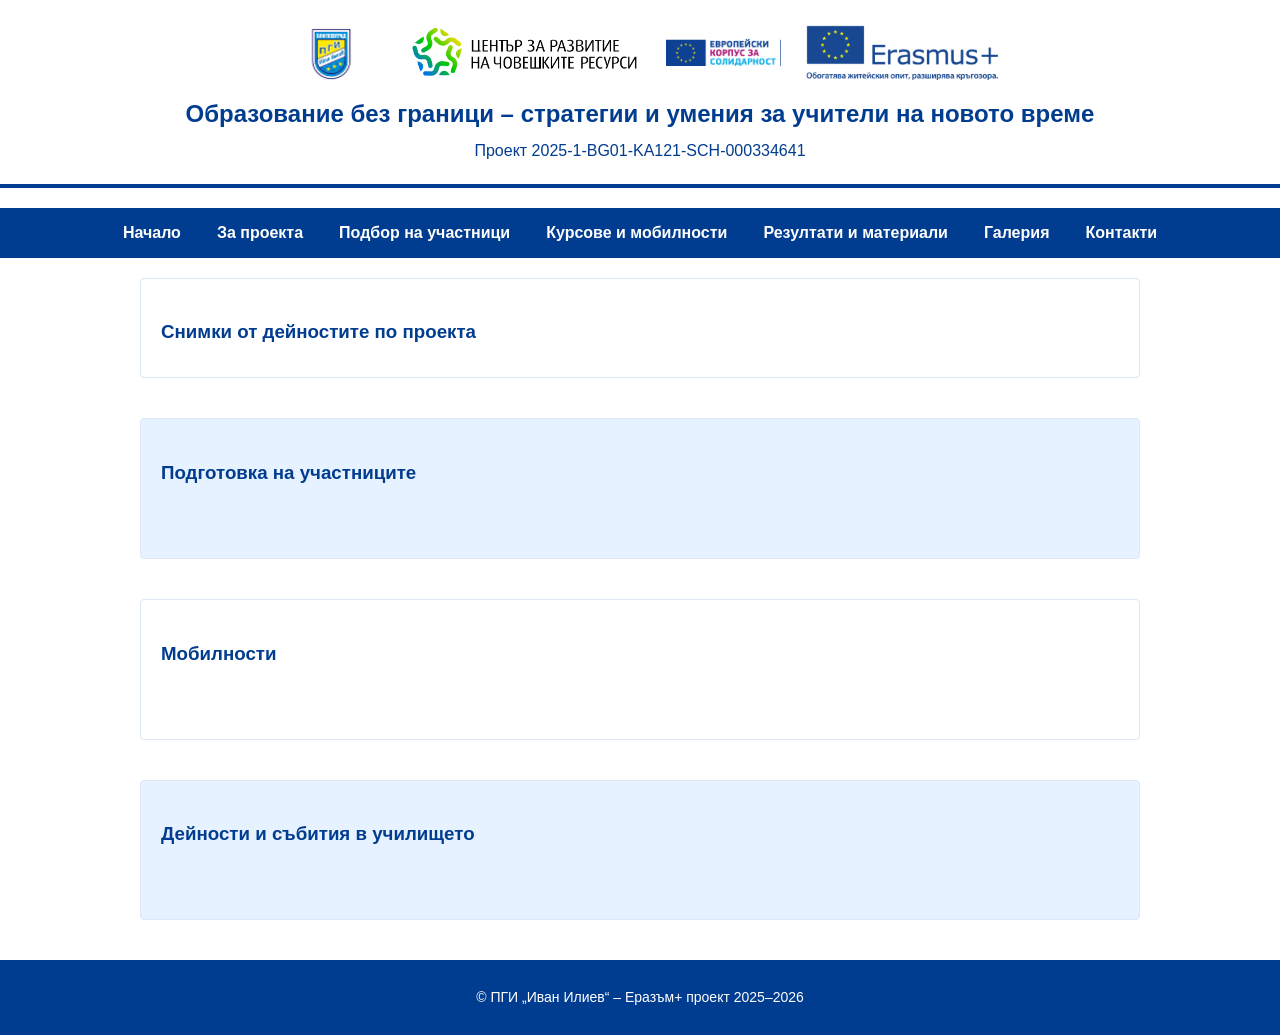
==== gallery.html @ 9cc894cd "Add files via upload" ====
<!DOCTYPE html>
<html lang="bg">
<head>
    <meta charset="UTF-8">
    <title>Галерия – Образование без граници</title>
    <link rel="stylesheet" href="css/style.css">
    <style>
        /* Лека галерия без JS */
        .gallery-container {
            display: flex;
            flex-wrap: wrap;
            gap: 15px;
            padding: 20px 0;
        }

        .gallery-container img {
            width: 250px;
            height: 170px;
            object-fit: cover;
            border: 1px solid #ccc;
            border-radius: 5px;
        }

        .gallery-section {
            margin-bottom: 40px;
        }
    </style>
</head>
<body>

<header class="header-logos">

    <div class="logo-row">
        <img src="img/logo-pgi.png" alt="ПГИ Иван Илиев">
        <img src="img/logo-crchr.png" alt="ЦРЧР">
        <img src="img/logo-erasmus.png" alt="Erasmus+">
        <img src="img/logo-esc.png" alt="Европейски корпус за солидарност">
    </div>

    <div class="header-title">
        <h1>Образование без граници – стратегии и умения за учители на новото време</h1>
        <h2>Проект 2025-1-BG01-KA121-SCH-000334641</h2>
    </div>

</header>

<nav>
    <ul>
        <li><a href="index.html">Начало</a></li>
        <li><a href="project.html">За проекта</a></li>
        <li><a href="selection.html">Подбор на участници</a></li>
        <li><a href="courses.html">Курсове и мобилности</a></li>
        <li><a href="results.html">Резултати и материали</a></li>
        <li><a href="gallery.html">Галерия</a></li>
        <li><a href="contacts.html">Контакти</a></li>
    </ul>
</nav>

<main>

    <section class="gallery-section">
        <h3>Снимки от дейностите по проекта</h3>
        
    </section>

    <section class="gallery-section">
        <h3>Подготовка на участниците</h3>
        <div class="gallery-container">

            <!-- Пример за добавяне на снимка:
            <img src="img/podgotovka1.jpg" alt="Подготовка 1">
            -->

        </div>
    </section>

    <section class="gallery-section">
        <h3>Мобилности</h3>
        <div class="gallery-container">

            <!-- Пример за снимки от мобилност:
            <img src="img/nica1.jpg" alt="Мобилност Ница">
            <img src="img/florence1.jpg" alt="Мобилност Флоренция">
            -->

        </div>
    </section>

    <section class="gallery-section">
        <h3>Дейности и събития в училището</h3>
        <div class="gallery-container">

            <!-- Пример за снимки от училищни дейности:
            <img src="img/sreshta-1.jpg" alt="Среща по проекта">
            -->

        </div>
    </section>

</main>

<footer>
    <p>© ПГИ „Иван Илиев“ – Еразъм+ проект 2025–2026</p>
</footer>

</body>
</html>
---- css/style.css ----
/* ======= Хедър с лога ======= */

.header-logos {
    background-color: #FFFFFF;
    padding: 25px 10px 10px 10px;
    text-align: center;
    border-bottom: 4px solid #003C8F;
}

.logo-row {
    display: flex;
    justify-content: center;
    align-items: center;
    gap: 25px;
    flex-wrap: wrap;
    margin-bottom: 15px;
}

.logo-row img {
    height: 55px;
    object-fit: contain;
}

.header-title h1 {
    font-size: 24px;
    margin: 0;
    padding: 0;
    color: #003C8F;
}

.header-title h2 {
    font-size: 16px;
    font-weight: normal;
    margin-top: 5px;
    color: #003C8F;
}

/* ======= Основни настройки ======= */

body {
    margin: 0;
    padding: 0;
    font-family: Arial, sans-serif;
    background-color: #FFFFFF;
    color: #333333;
    line-height: 1.6;
}

/* ======= Заглавия ======= */

h1, h2, h3, h4 {
    color: #003C8F;
    margin-bottom: 10px;
}

main {
    width: 90%;
    max-width: 1000px;
    margin: 20px auto;
}

/* ======= Хедър ======= */

header {
    background-color: #E6F2FF;
    padding: 20px 10px;
    text-align: center;
}

/* ======= Меню ======= */

nav {
    background-color: #003C8F;
    margin-top: 20px;
}

nav ul {
    list-style: none;
    padding: 0;
    margin: 0;
    display: flex;
    justify-content: center;
    flex-wrap: wrap;
}

nav li {
    margin: 0;
}

nav a {
    display: block;
    padding: 12px 18px;
    color: white;
    text-decoration: none;
    font-weight: bold;
}

nav a:hover {
    background-color: #0054C2;
}

/* ======= Секции ======= */

section {
    background-color: #FFFFFF;
    padding: 20px;
    margin-bottom: 25px;
    border-radius: 4px;
    border: 1px solid #DDE7F5;
}

section:nth-child(even) {
    background-color: #E6F2FF;
}

/* ======= Галерия ======= */

.gallery-container {
    display: flex;
    flex-wrap: wrap;
    gap: 15px;
}

.gallery-container img {
    width: 250px;
    height: 170px;
    object-fit: cover;
    border-radius: 5px;
    border: 1px solid #ccc;
}

/* ======= Футър ======= */

footer {
    background-color: #003C8F;
    color: white;
    text-align: center;
    padding: 12px 0;
    margin-top: 30px;
    font-size: 14px;
}
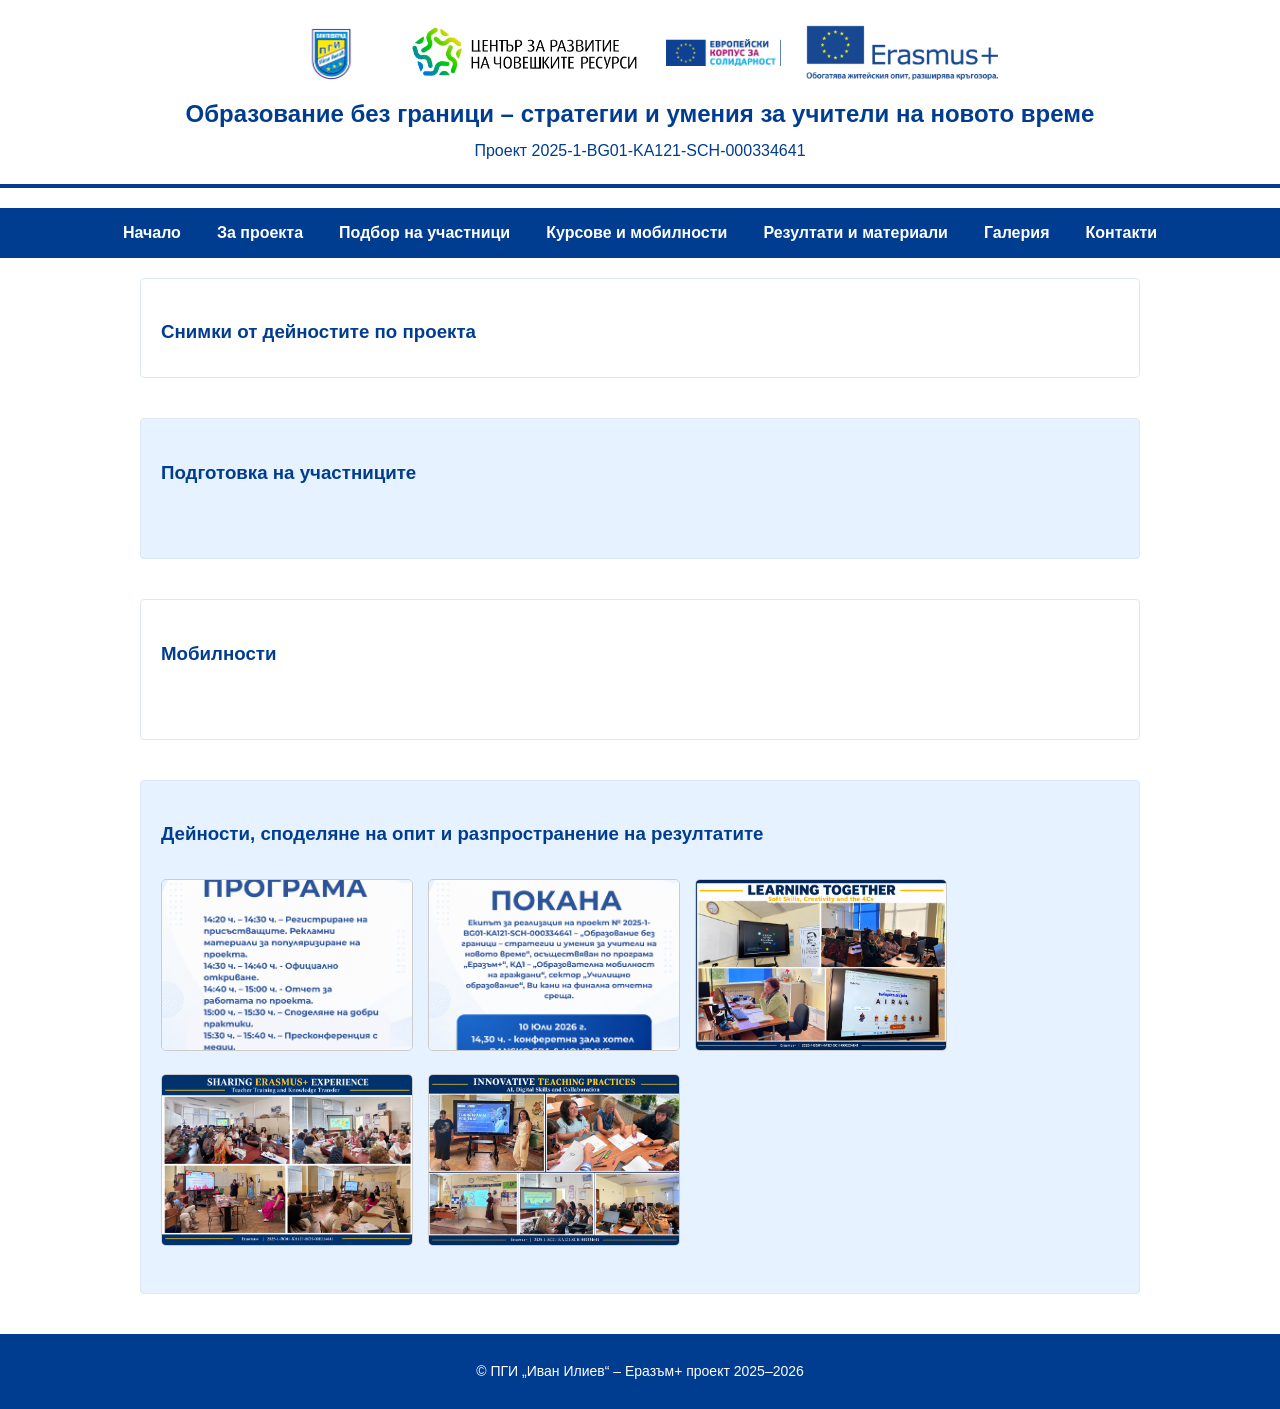
==== commit 93f6bfe4: "Add files via upload" ====
--- a/gallery.html
+++ b/gallery.html
@@ -87,15 +87,32 @@
     </section>
 
     <section class="gallery-section">
-        <h3>Дейности и събития в училището</h3>
-        <div class="gallery-container">
+    <h3>Дейности, споделяне на опит и разпространение на резултатите</h3>
 
-            <!-- Пример за снимки от училищни дейности:
-            <img src="img/sreshta-1.jpg" alt="Среща по проекта">
-            -->
+    <div class="gallery-container">
 
-        </div>
-    </section>
+        <a href="img/final-meeting-program.jpeg" target="_blank">
+    <img src="img/final-meeting-program.jpeg" alt="Програма за отчетна среща">
+</a>
+
+<a href="img/invitation.jpeg" target="_blank">
+    <img src="img/invitation.jpeg" alt="Покана за събитие по проекта">
+</a>
+
+<a href="img/learning-together.png" target="_blank">
+    <img src="img/learning-together.png" alt="Learning Together">
+</a>
+
+<a href="img/sharing-erasmus-experience.png" target="_blank">
+    <img src="img/sharing-erasmus-experience.png" alt="Sharing Erasmus+ Experience">
+</a>
+
+<a href="img/innovative-teaching-practices.png" target="_blank">
+    <img src="img/innovative-teaching-practices.png" alt="Innovative Teaching Practices">
+</a>
+
+    </div>
+</section>
 
 </main>
 
